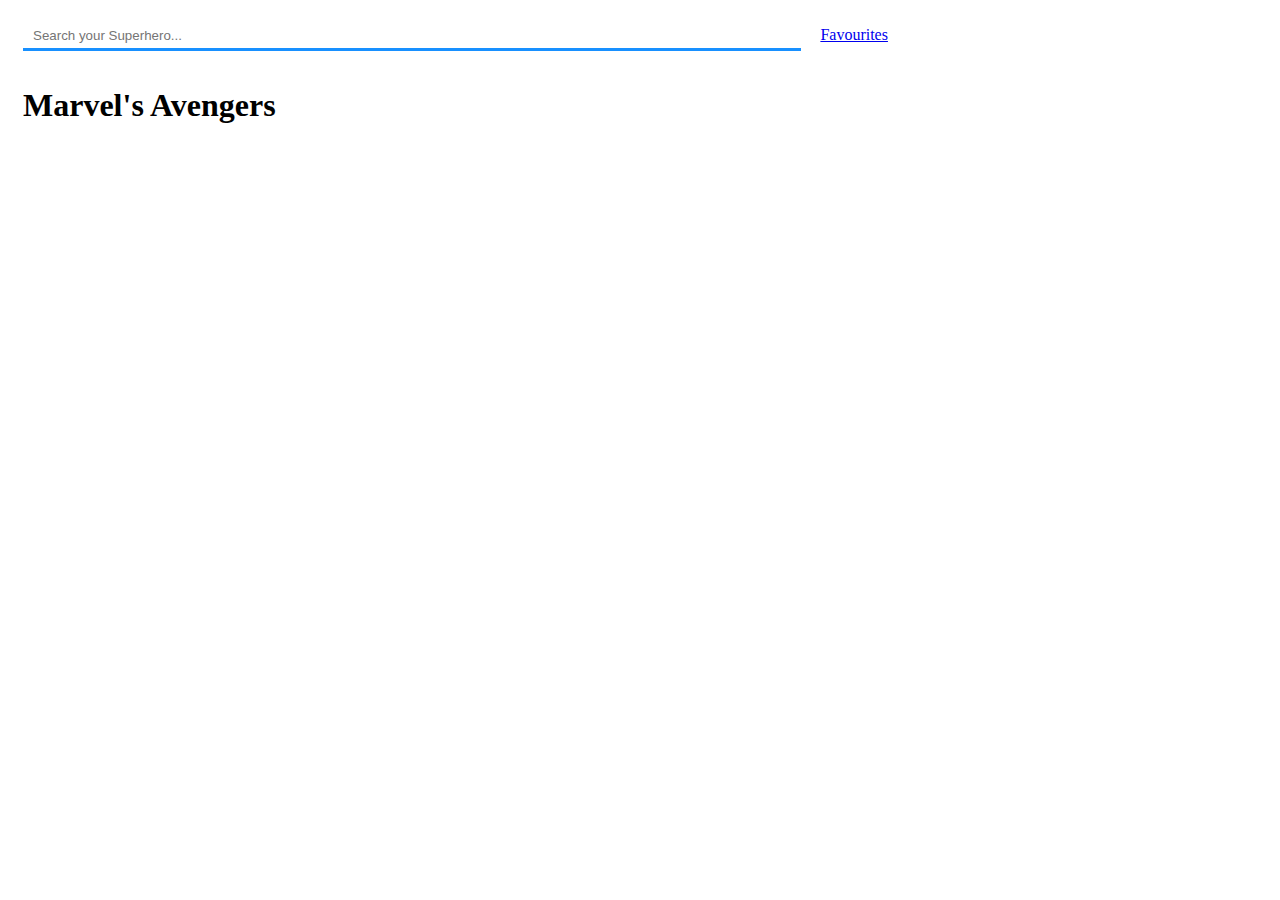
==== index.html @ 0bf8211c "first Commit" ====
<!DOCTYPE html>
<html lang="en">
<head>
    <meta charset="UTF-8">
    <meta name="viewport" content="width=device-width, initial-scale=1.0">
    <title>Document</title>
	<link rel="stylesheet" href="https://stackpath.bootstrapcdn.com/bootstrap/4.5.0/css/bootstrap.min.css" integrity="sha384-9aIt2nRpC12Uk9gS9baDl411NQApFmC26EwAOH8WgZl5MYYxFfc+NcPb1dKGj7Sk" crossorigin="anonymous">
    <link rel = "stylesheet" type = "text/css" href = "mains.css" />
</head>
<body>
    <input type="text" placeholder="Search your Superhero..." class="add-task" id="search" />
	<a href="#" class="btn btn-primary btn-lg active" id="fav" role="button" aria-pressed="true">Favourites</a>
	<div id="super"><h1>Marvel's Avengers</h1></div>
	 <div id="toast" style="margin:10px"></div>
	 <ul id="list">
     </ul>
	 
	
	
<script src="https://code.jquery.com/jquery-3.3.1.slim.min.js" integrity="sha384-q8i/X+965DzO0rT7abK41JStQIAqVgRVzpbzo5smXKp4YfRvH+8abtTE1Pi6jizo" crossorigin="anonymous"></script>
<script src="https://cdnjs.cloudflare.com/ajax/libs/popper.js/1.14.7/umd/popper.min.js" integrity="sha384-UO2eT0CpHqdSJQ6hJty5KVphtPhzWj9WO1clHTMGa3JDZwrnQq4sF86dIHNDz0W1" crossorigin="anonymous"></script>
<script src="https://stackpath.bootstrapcdn.com/bootstrap/4.3.1/js/bootstrap.min.js" integrity="sha384-JjSmVgyd0p3pXB1rRibZUAYoIIy6OrQ6VrjIEaFf/nJGzIxFDsf4x0xIM+B07jRM" crossorigin="anonymous"></script>
<script type="text/javascript" src="mains.js"></script>
</body>
</html>
---- mains.css ----
.add-task {
    border:none;
    border-bottom: 3px solid #1890ff;
    padding: 5px 10px;
    outline: none;
	width:60%;
	margin:15px;
 }

[placeholder]:focus::-webkit-input-placeholder {
    transition: text-indent 1s 1s ease; 
    text-indent: -100%;
    opacity: 1;
 }
 #super{
 margin-left:15px;
 }
 button {
  background-color: #4CAF50; /* Green */
  border: none;
  color: white;
  padding: 16px 32px;
  text-align: center;
  text-decoration: none;
  display: inline-block;
  font-size: 16px;
  margin: 4px 2px;
  transition-duration: 0.4s;
  cursor: pointer;
}

.details {
  background-color: white; 
  color: black; 
  border: 2px solid #4CAF50;
}

.details:hover{
  background-color: #4CAF50;
  color: white;
}
.add {
  background-color: white; 
  color: black; 
  border: 2px solid #008CBA;
}

.add:hover {
  background-color: #008CBA;
  color: white;
}

 li{
 list-style:none;
 }
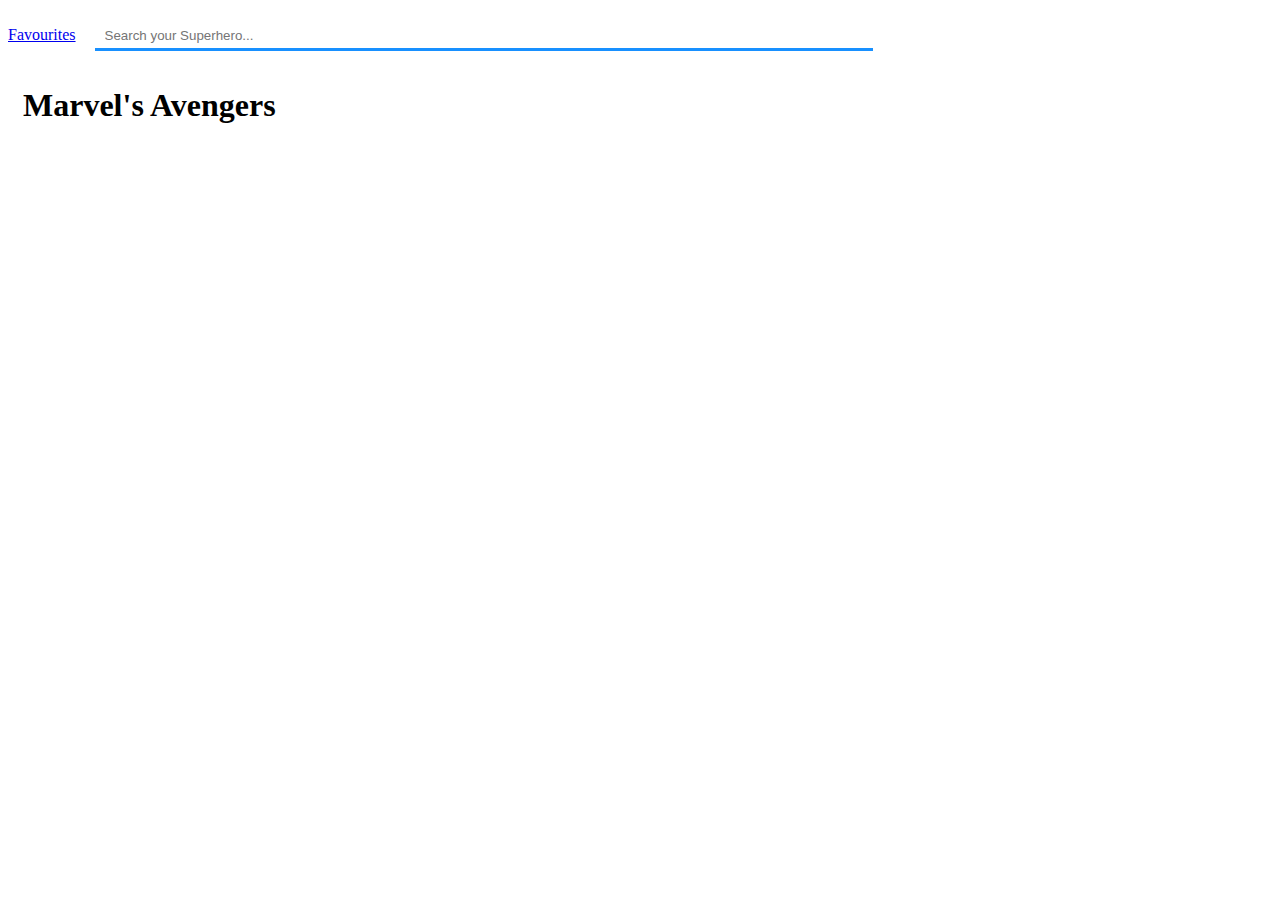
==== commit 70513769: "Update index.html" ====
--- a/index.html
+++ b/index.html
@@ -8,8 +8,9 @@
     <link rel = "stylesheet" type = "text/css" href = "mains.css" />
 </head>
 <body>
-    <input type="text" placeholder="Search your Superhero..." class="add-task" id="search" />
+  
 	<a href="#" class="btn btn-primary btn-lg active" id="fav" role="button" aria-pressed="true">Favourites</a>
+	  <input type="text" placeholder="Search your Superhero..." class="add-task" id="search" />
 	<div id="super"><h1>Marvel's Avengers</h1></div>
 	 <div id="toast" style="margin:10px"></div>
 	 <ul id="list">
@@ -22,4 +23,4 @@
 <script src="https://stackpath.bootstrapcdn.com/bootstrap/4.3.1/js/bootstrap.min.js" integrity="sha384-JjSmVgyd0p3pXB1rRibZUAYoIIy6OrQ6VrjIEaFf/nJGzIxFDsf4x0xIM+B07jRM" crossorigin="anonymous"></script>
 <script type="text/javascript" src="mains.js"></script>
 </body>
-</html>+</html>
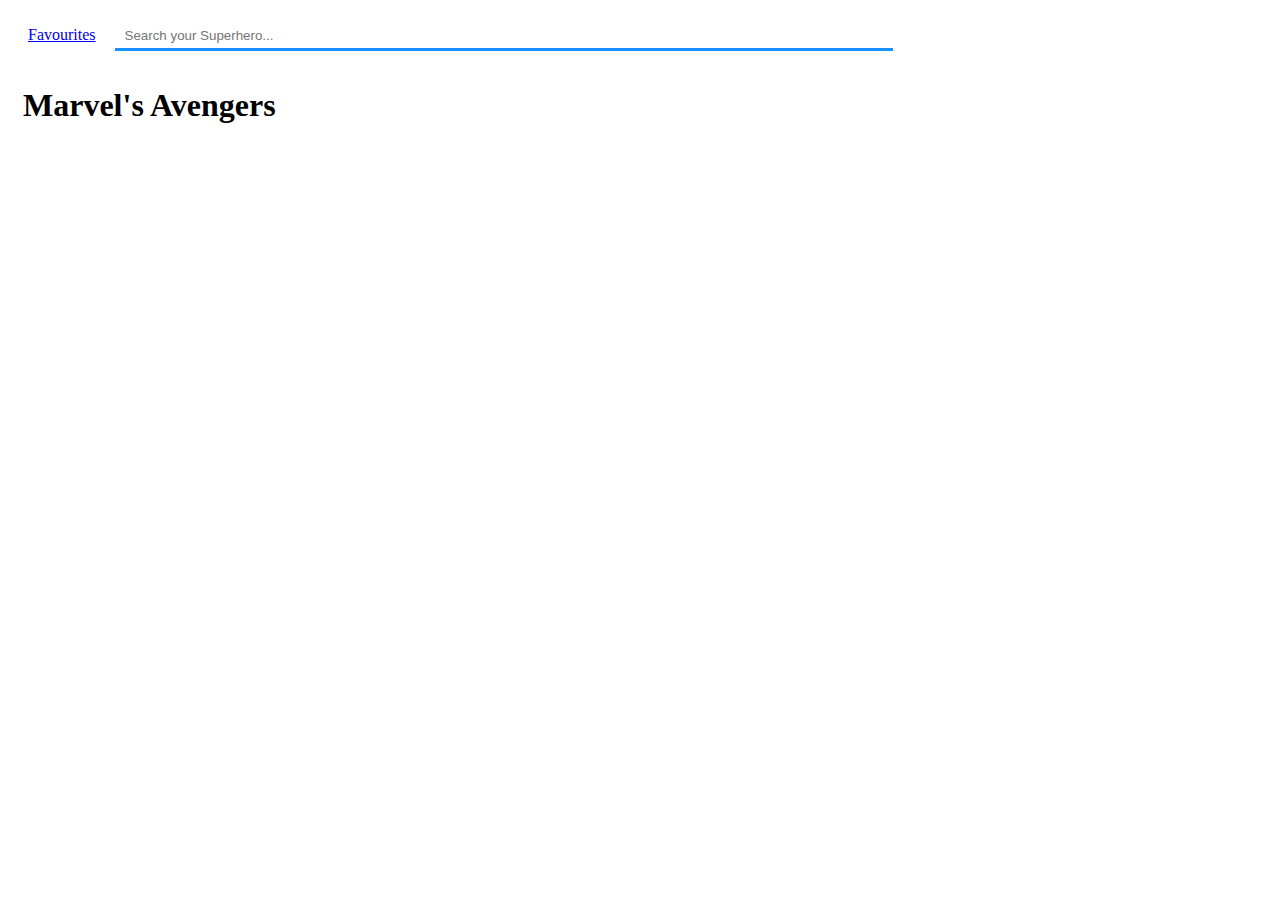
==== commit 7a5afc96: "Update index.html" ====
--- a/index.html
+++ b/index.html
@@ -9,7 +9,7 @@
 </head>
 <body>
   
-	<a href="#" class="btn btn-primary btn-lg active" id="fav" role="button" aria-pressed="true">Favourites</a>
+	<a href="#" class="btn btn-primary btn-lg active" id="fav" role="button" aria-pressed="true" style="margin-left:20px;">Favourites</a>
 	  <input type="text" placeholder="Search your Superhero..." class="add-task" id="search" />
 	<div id="super"><h1>Marvel's Avengers</h1></div>
 	 <div id="toast" style="margin:10px"></div>
